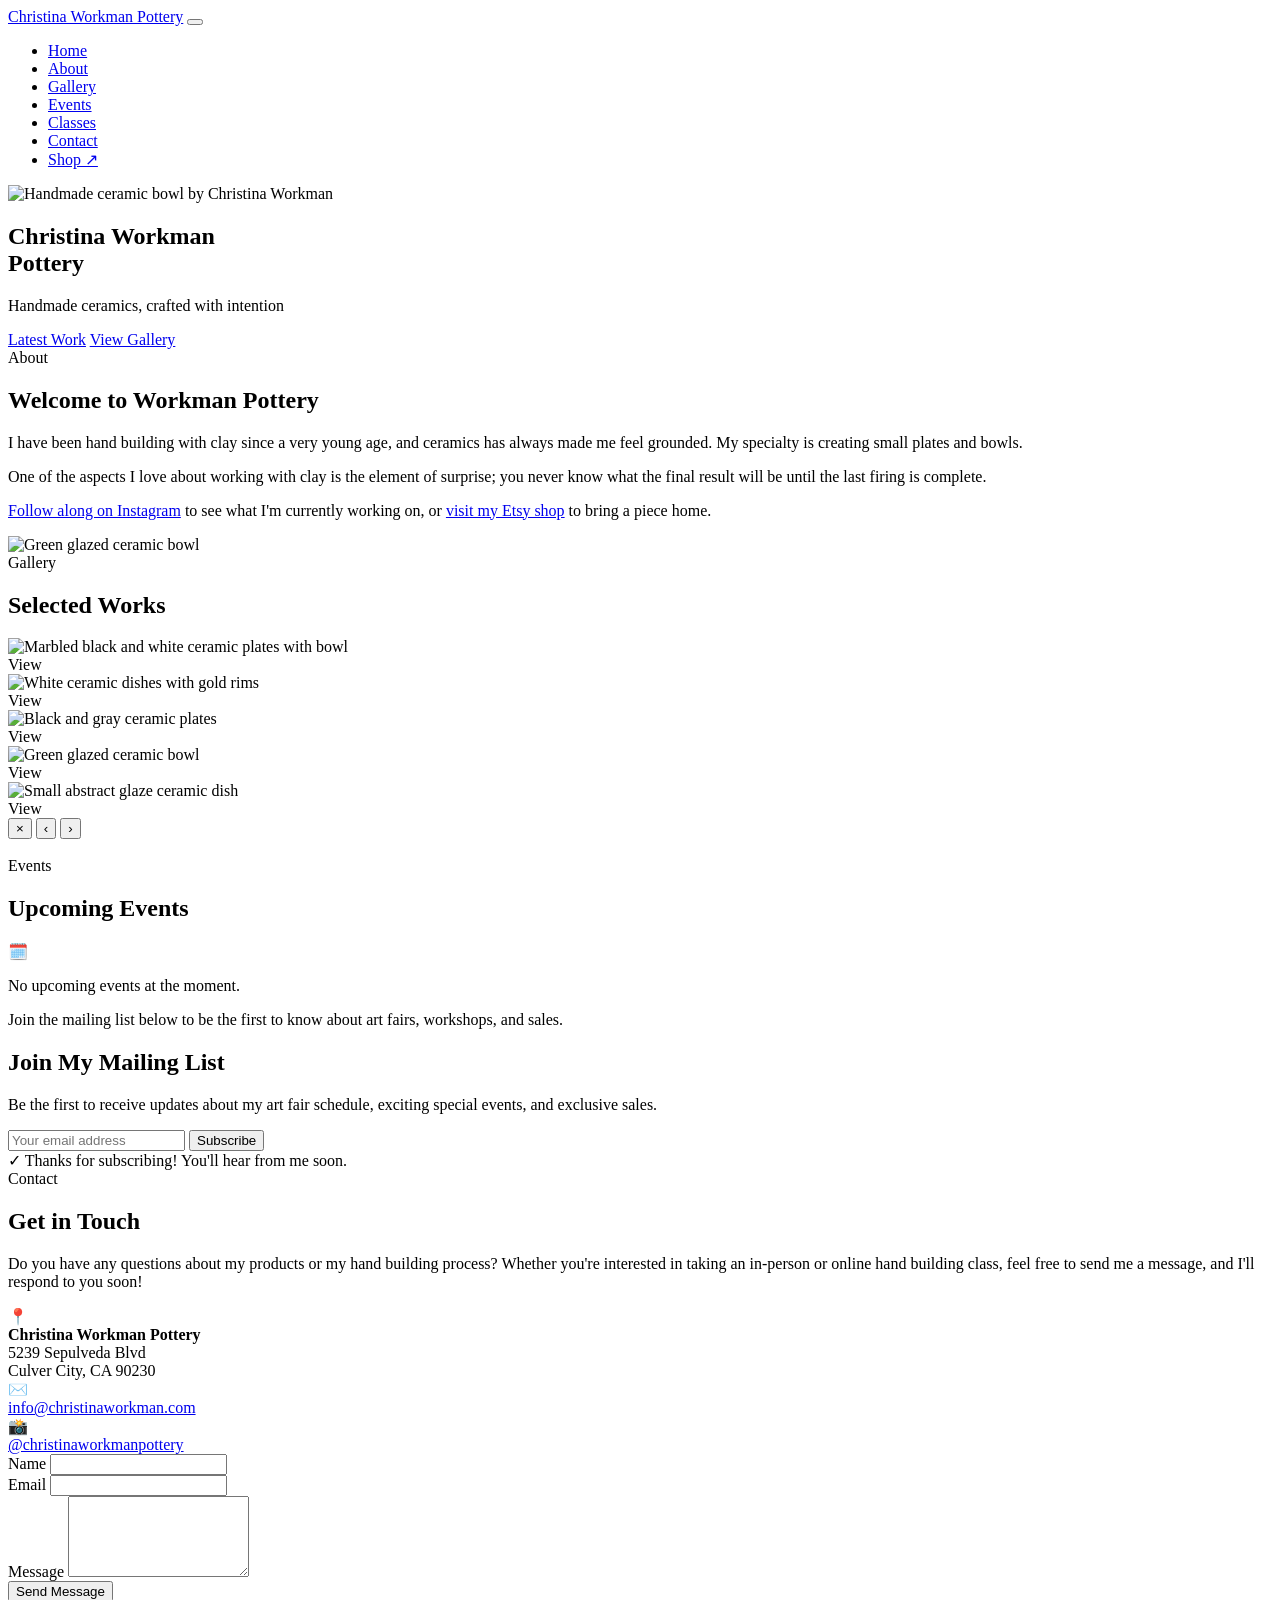
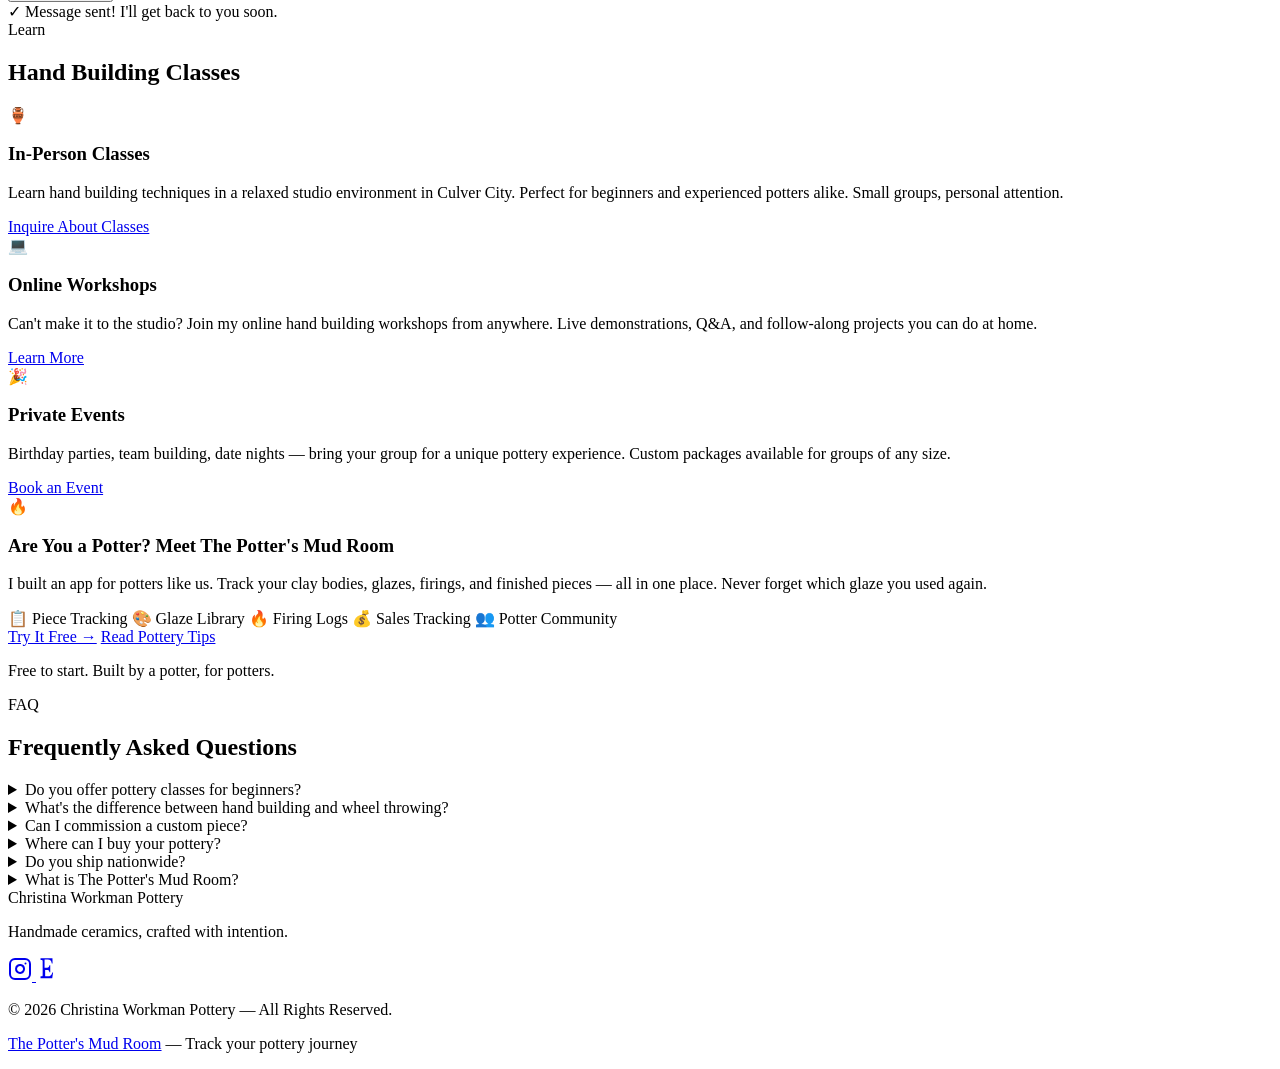
==== docs/index.html @ 321eee42 "Add docs folder for GitHub Pages deployment" ====
<!DOCTYPE html>
<html lang="en">
<head>
  <meta charset="UTF-8">
  <meta name="viewport" content="width=device-width, initial-scale=1.0">
  <title>Christina Workman Pottery | Handmade Ceramics in Culver City, CA</title>
  <meta name="description" content="Christina Workman Pottery — handmade ceramic plates, bowls, and custom pottery in Culver City, CA. Hand building classes, workshops, and private events. Shop on Etsy. Creator of The Potter's Mud Room app.">
  <meta name="keywords" content="pottery, ceramics, handmade pottery, hand-built ceramics, pottery classes, hand building classes, Culver City pottery, Los Angeles ceramics, Christina Workman, clay, glazes, custom pottery, pottery workshops, pottery events, ceramic bowls, ceramic plates, pottery for sale, potters mud room">
  <meta name="author" content="Christina Workman">

  <!-- Open Graph -->
  <meta property="og:title" content="Christina Workman Pottery">
  <meta property="og:description" content="Handmade ceramic plates, bowls, and pottery. Hand-built with love in Culver City, CA.">
  <meta property="og:image" content="/images/hero.jpg">
  <meta property="og:url" content="https://christinaworkmanpottery.com">
  <meta property="og:type" content="website">
  <meta property="og:site_name" content="Christina Workman Pottery">

  <!-- Twitter Card -->
  <meta name="twitter:card" content="summary_large_image">
  <meta name="twitter:title" content="Christina Workman Pottery">
  <meta name="twitter:description" content="Handmade ceramic plates, bowls, and pottery. Hand-built with love in Culver City, CA.">
  <meta name="twitter:image" content="/images/hero.jpg">

  <!-- Favicon (simple clay emoji for now) -->
  <link rel="icon" href="data:image/svg+xml,<svg xmlns='http://www.w3.org/2000/svg' viewBox='0 0 100 100'><text y='.9em' font-size='90'>🏺</text></svg>">

  <!-- Google Fonts -->
  <link rel="preconnect" href="https://fonts.googleapis.com">
  <link rel="preconnect" href="https://fonts.gstatic.com" crossorigin>
  <link href="https://fonts.googleapis.com/css2?family=Inter:wght@300;400;500;600&family=Playfair+Display:ital,wght@0,400;0,500;0,600;0,700;1,400;1,500&display=swap" rel="stylesheet">

  <!-- Styles -->
  <link rel="stylesheet" href="/styles.css">

  <!-- Structured Data -->
  <script type="application/ld+json">
  {
    "@context": "https://schema.org",
    "@type": "LocalBusiness",
    "name": "Christina Workman Pottery",
    "description": "Handmade ceramic plates, bowls, and pottery. Hand-built with love in Culver City, CA.",
    "url": "https://christinaworkmanpottery.com",
    "email": "info@christinaworkman.com",
    "address": {
      "@type": "PostalAddress",
      "streetAddress": "5239 Sepulveda Blvd",
      "addressLocality": "Culver City",
      "addressRegion": "CA",
      "postalCode": "90230",
      "addressCountry": "US"
    },
    "sameAs": [
      "https://www.instagram.com/christinaworkmanpottery",
      "https://www.etsy.com/shop/EvolvingDesignStudio"
    ],
    "image": "/images/hero.jpg",
    "priceRange": "$$"
  }
  </script>
  <script type="application/ld+json">
  {
    "@context": "https://schema.org",
    "@type": "FAQPage",
    "mainEntity": [
      {"@type": "Question", "name": "Do you offer pottery classes for beginners?", "acceptedAnswer": {"@type": "Answer", "text": "Yes! Hand building classes are perfect for all skill levels, including complete beginners. Both in-person (Culver City, CA) and online workshops are available."}},
      {"@type": "Question", "name": "What's the difference between hand building and wheel throwing?", "acceptedAnswer": {"@type": "Answer", "text": "Hand building uses techniques like pinching, coiling, and slab building to shape clay by hand — no pottery wheel needed. It gives incredible creative freedom and every piece is truly one-of-a-kind."}},
      {"@type": "Question", "name": "Can I commission a custom piece?", "acceptedAnswer": {"@type": "Answer", "text": "Absolutely! Custom orders are welcome. Send a message through the contact form. Custom pieces typically take 4-6 weeks."}},
      {"@type": "Question", "name": "Where can I buy your pottery?", "acceptedAnswer": {"@type": "Answer", "text": "Shop the current collection on Etsy at etsy.com/shop/EvolvingDesignStudio. Also available at local art fairs and markets."}},
      {"@type": "Question", "name": "Do you ship nationwide?", "acceptedAnswer": {"@type": "Answer", "text": "Yes! All pieces are carefully wrapped and shipped via USPS Priority Mail with insurance throughout the United States."}},
      {"@type": "Question", "name": "What is The Potter's Mud Room?", "acceptedAnswer": {"@type": "Answer", "text": "The Potter's Mud Room is a pottery tracking app for potters to log clay bodies, glazes, firings, and finished pieces. Free to start at thepottersmudroom.com."}}
    ]
  }
  </script>
</head>
<body>

  <!-- Navigation -->
  <nav class="nav" id="nav">
    <div class="nav-inner">
      <a href="#home" class="nav-logo">Christina Workman Pottery</a>
      <button class="nav-toggle" id="navToggle" aria-label="Toggle navigation">
        <span></span>
        <span></span>
        <span></span>
      </button>
      <ul class="nav-links" id="navLinks">
        <li><a href="#home">Home</a></li>
        <li><a href="#about">About</a></li>
        <li><a href="#gallery">Gallery</a></li>
        <li><a href="#events">Events</a></li>
        <li><a href="#classes">Classes</a></li>
        <li><a href="#contact">Contact</a></li>
        <li><a href="https://www.etsy.com/shop/EvolvingDesignStudio?ref=shop_sugg" target="_blank" rel="noopener" class="nav-shop-link">Shop&nbsp;↗</a></li>
      </ul>
    </div>
  </nav>

  <!-- Hero -->
  <section class="hero" id="home">
    <div class="hero-overlay"></div>
    <img src="/images/hero.jpg" alt="Handmade ceramic bowl by Christina Workman" class="hero-img" loading="eager">
    <div class="hero-content">
      <h1>Christina Workman<br><span>Pottery</span></h1>
      <p class="hero-tagline">Handmade ceramics, crafted with intention</p>
      <div class="hero-buttons">
        <a href="https://www.instagram.com/christinaworkmanpottery" target="_blank" rel="noopener" class="btn btn-primary">Latest Work</a>
        <a href="#gallery" class="btn btn-secondary">View Gallery</a>
      </div>
    </div>
  </section>

  <!-- About -->
  <section class="section about" id="about">
    <div class="container">
      <div class="section-label">About</div>
      <h2>Welcome to Workman Pottery</h2>
      <div class="about-content">
        <div class="about-text">
          <p>I have been hand building with clay since a very young age, and ceramics has always made me feel grounded. My specialty is creating small plates and bowls.</p>
          <p>One of the aspects I love about working with clay is the element of surprise; you never know what the final result will be until the last firing is complete.</p>
          <p class="about-cta">
            <a href="https://www.instagram.com/christinaworkmanpottery" target="_blank" rel="noopener" class="inline-link">Follow along on Instagram</a> to see what I'm currently working on, or <a href="https://www.etsy.com/shop/EvolvingDesignStudio?ref=shop_sugg" target="_blank" rel="noopener" class="inline-link">visit my Etsy shop</a> to bring a piece home.
          </p>
        </div>
        <div class="about-image">
          <img src="/images/gallery-4.jpg" alt="Green glazed ceramic bowl" loading="lazy">
        </div>
      </div>
    </div>
  </section>

  <!-- Gallery -->
  <section class="section gallery" id="gallery">
    <div class="container">
      <div class="section-label">Gallery</div>
      <h2>Selected Works</h2>
      <div class="gallery-grid">
        <div class="gallery-item" data-index="0">
          <img src="/images/gallery-1.jpg" alt="Marbled black and white ceramic plates with bowl" loading="lazy">
          <div class="gallery-item-overlay">
            <span>View</span>
          </div>
        </div>
        <div class="gallery-item" data-index="1">
          <img src="/images/gallery-2.jpg" alt="White ceramic dishes with gold rims" loading="lazy">
          <div class="gallery-item-overlay">
            <span>View</span>
          </div>
        </div>
        <div class="gallery-item" data-index="2">
          <img src="/images/gallery-3.jpg" alt="Black and gray ceramic plates" loading="lazy">
          <div class="gallery-item-overlay">
            <span>View</span>
          </div>
        </div>
        <div class="gallery-item" data-index="3">
          <img src="/images/gallery-4.jpg" alt="Green glazed ceramic bowl" loading="lazy">
          <div class="gallery-item-overlay">
            <span>View</span>
          </div>
        </div>
        <div class="gallery-item" data-index="4">
          <img src="/images/gallery-5.jpg" alt="Small abstract glaze ceramic dish" loading="lazy">
          <div class="gallery-item-overlay">
            <span>View</span>
          </div>
        </div>
      </div>
    </div>
  </section>

  <!-- Lightbox -->
  <div class="lightbox" id="lightbox" role="dialog" aria-modal="true" aria-label="Image viewer">
    <button class="lightbox-close" id="lightboxClose" aria-label="Close lightbox">&times;</button>
    <button class="lightbox-prev" id="lightboxPrev" aria-label="Previous image">&#8249;</button>
    <button class="lightbox-next" id="lightboxNext" aria-label="Next image">&#8250;</button>
    <div class="lightbox-content">
      <img src="" alt="" id="lightboxImg">
    </div>
  </div>

  <!-- Events -->
  <section class="section events" id="events">
    <div class="container">
      <div class="section-label">Events</div>
      <h2>Upcoming Events</h2>
      <div class="events-empty">
        <div class="events-icon">🗓️</div>
        <p>No upcoming events at the moment.</p>
        <p class="events-sub">Join the mailing list below to be the first to know about art fairs, workshops, and sales.</p>
      </div>
    </div>
  </section>

  <!-- Mailing List -->
  <section class="section mailing" id="mailing">
    <div class="container">
      <div class="mailing-card">
        <h2>Join My Mailing List</h2>
        <p>Be the first to receive updates about my art fair schedule, exciting special events, and exclusive sales.</p>
        <form class="mailing-form" id="mailingForm">
          <div class="form-row">
            <input type="email" name="email" placeholder="Your email address" required aria-label="Email address">
            <button type="submit" class="btn btn-primary">Subscribe</button>
          </div>
          <div class="form-success" id="mailingSuccess">
            <span>✓</span> Thanks for subscribing! You'll hear from me soon.
          </div>
        </form>
      </div>
    </div>
  </section>

  <!-- Contact -->
  <section class="section contact" id="contact">
    <div class="container">
      <div class="section-label">Contact</div>
      <h2>Get in Touch</h2>
      <div class="contact-grid">
        <div class="contact-info">
          <p>Do you have any questions about my products or my hand building process? Whether you're interested in taking an in-person or online hand building class, feel free to send me a message, and I'll respond to you soon!</p>

          <div class="contact-details">
            <div class="contact-detail">
              <div class="contact-detail-icon">📍</div>
              <div>
                <strong>Christina Workman Pottery</strong><br>
                5239 Sepulveda Blvd<br>
                Culver City, CA 90230
              </div>
            </div>
            <div class="contact-detail">
              <div class="contact-detail-icon">✉️</div>
              <div>
                <a href="mailto:info@christinaworkman.com">info@christinaworkman.com</a>
              </div>
            </div>
            <div class="contact-detail">
              <div class="contact-detail-icon">📸</div>
              <div>
                <a href="https://www.instagram.com/christinaworkmanpottery" target="_blank" rel="noopener">@christinaworkmanpottery</a>
              </div>
            </div>
          </div>
        </div>
        <div class="contact-form-wrap">
          <form class="contact-form" id="contactForm">
            <div class="form-group">
              <label for="contactName">Name</label>
              <input type="text" id="contactName" name="name" required>
            </div>
            <div class="form-group">
              <label for="contactEmail">Email</label>
              <input type="email" id="contactEmail" name="email" required>
            </div>
            <div class="form-group">
              <label for="contactMessage">Message</label>
              <textarea id="contactMessage" name="message" rows="5" required></textarea>
            </div>
            <button type="submit" class="btn btn-primary btn-full">Send Message</button>
            <div class="form-success" id="contactSuccess">
              <span>✓</span> Message sent! I'll get back to you soon.
            </div>
          </form>
        </div>
      </div>
    </div>
  </section>

  <!-- Classes / Workshops -->
  <section class="section classes" id="classes">
    <div class="container">
      <div class="section-label">Learn</div>
      <h2>Hand Building Classes</h2>
      <div class="classes-grid">
        <div class="class-card">
          <div class="class-icon">🏺</div>
          <h3>In-Person Classes</h3>
          <p>Learn hand building techniques in a relaxed studio environment in Culver City. Perfect for beginners and experienced potters alike. Small groups, personal attention.</p>
          <a href="#contact" class="btn btn-outline">Inquire About Classes</a>
        </div>
        <div class="class-card">
          <div class="class-icon">💻</div>
          <h3>Online Workshops</h3>
          <p>Can't make it to the studio? Join my online hand building workshops from anywhere. Live demonstrations, Q&A, and follow-along projects you can do at home.</p>
          <a href="#contact" class="btn btn-outline">Learn More</a>
        </div>
        <div class="class-card">
          <div class="class-icon">🎉</div>
          <h3>Private Events</h3>
          <p>Birthday parties, team building, date nights — bring your group for a unique pottery experience. Custom packages available for groups of any size.</p>
          <a href="#contact" class="btn btn-outline">Book an Event</a>
        </div>
      </div>
    </div>
  </section>

  <!-- Potter's Mud Room -->
  <section class="section mudroom" id="mudroom">
    <div class="container">
      <div class="mudroom-card">
        <div class="mudroom-icon">🔥</div>
        <h3>Are You a Potter? Meet The Potter's Mud Room</h3>
        <p>I built an app for potters like us. Track your clay bodies, glazes, firings, and finished pieces — all in one place. Never forget which glaze you used again.</p>
        <div class="mudroom-features">
          <span>📋 Piece Tracking</span>
          <span>🎨 Glaze Library</span>
          <span>🔥 Firing Logs</span>
          <span>💰 Sales Tracking</span>
          <span>👥 Potter Community</span>
        </div>
        <div class="mudroom-buttons">
          <a href="https://thepottersmudroom.com" target="_blank" rel="noopener" class="btn btn-primary">Try It Free →</a>
          <a href="https://thepottersmudroom.com/#blog" target="_blank" rel="noopener" class="btn btn-outline">Read Pottery Tips</a>
        </div>
        <p class="mudroom-sub">Free to start. Built by a potter, for potters.</p>
      </div>
    </div>
  </section>

  <!-- FAQ (SEO) -->
  <section class="section faq" id="faq">
    <div class="container">
      <div class="section-label">FAQ</div>
      <h2>Frequently Asked Questions</h2>
      <div class="faq-list">
        <details class="faq-item">
          <summary>Do you offer pottery classes for beginners?</summary>
          <p>Yes! My hand building classes are perfect for all skill levels, including complete beginners. I teach in small groups so you get plenty of personal attention. Both in-person (Culver City, CA) and online workshops are available.</p>
        </details>
        <details class="faq-item">
          <summary>What's the difference between hand building and wheel throwing?</summary>
          <p>Hand building uses techniques like pinching, coiling, and slab building to shape clay by hand — no pottery wheel needed. It gives you incredible creative freedom and every piece is truly one-of-a-kind. All my work is hand built.</p>
        </details>
        <details class="faq-item">
          <summary>Can I commission a custom piece?</summary>
          <p>Absolutely! I love working on custom orders. Whether it's a specific size, color palette, or design — send me a message through the contact form and we'll discuss your vision. Custom pieces typically take 4-6 weeks.</p>
        </details>
        <details class="faq-item">
          <summary>Where can I buy your pottery?</summary>
          <p>You can shop my current collection on <a href="https://www.etsy.com/shop/EvolvingDesignStudio" target="_blank" rel="noopener">my Etsy shop</a>. I also sell at local art fairs and markets — follow me on <a href="https://www.instagram.com/christinaworkmanpottery" target="_blank" rel="noopener">Instagram</a> or join my mailing list for event announcements.</p>
        </details>
        <details class="faq-item">
          <summary>Do you ship nationwide?</summary>
          <p>Yes! All pieces are carefully wrapped and shipped via USPS Priority Mail with insurance. I ship throughout the United States. International shipping available on request.</p>
        </details>
        <details class="faq-item">
          <summary>What is The Potter's Mud Room?</summary>
          <p>The Potter's Mud Room is a pottery tracking app I created for potters. It helps you log your clay bodies, glazes, firings, and finished pieces so you never forget what worked. It's free to start at <a href="https://thepottersmudroom.com" target="_blank" rel="noopener">thepottersmudroom.com</a>.</p>
        </details>
      </div>
    </div>
  </section>

  <!-- Footer -->
  <footer class="footer">
    <div class="container">
      <div class="footer-inner">
        <div class="footer-brand">
          <div class="footer-logo">Christina Workman Pottery</div>
          <p class="footer-tagline">Handmade ceramics, crafted with intention.</p>
        </div>
        <div class="footer-links">
          <a href="https://www.instagram.com/christinaworkmanpottery" target="_blank" rel="noopener" aria-label="Instagram">
            <svg width="24" height="24" viewBox="0 0 24 24" fill="none" stroke="currentColor" stroke-width="2" stroke-linecap="round" stroke-linejoin="round"><rect x="2" y="2" width="20" height="20" rx="5" ry="5"/><path d="M16 11.37A4 4 0 1 1 12.63 8 4 4 0 0 1 16 11.37z"/><line x1="17.5" y1="6.5" x2="17.51" y2="6.5"/></svg>
          </a>
          <a href="https://www.etsy.com/shop/EvolvingDesignStudio?ref=shop_sugg" target="_blank" rel="noopener" aria-label="Etsy Shop">
            <svg width="24" height="24" viewBox="0 0 24 24" fill="currentColor"><path d="M8.559 3.074c0-.235.02-.412.122-.494.102-.082.306-.102.588-.102h2.372c2.86 0 3.682 1.2 4.032 3.462l.102.588h.792l-.102-5.25H4.494l.102 1.764h.588c1.176 0 1.47.306 1.47 1.47v13.386c0 1.164-.294 1.47-1.47 1.47h-.588l-.102 1.764h11.754l.816-5.544h-.792l-.306.882c-.588 1.764-1.764 2.862-4.032 2.862h-2.19c-.48 0-.588-.204-.588-.588V12.93h1.962c1.47 0 2.058.588 2.352 2.352h.792V8.31h-.792c-.294 1.764-.882 2.352-2.352 2.352H8.559V3.074z"/></svg>
          </a>
        </div>
      </div>
      <div class="footer-bottom">
        <p>&copy; 2026 Christina Workman Pottery &mdash; All Rights Reserved.</p>
        <p class="footer-mudroom">
          <a href="https://thepottersmudroom.com" target="_blank" rel="noopener">The Potter's Mud Room</a> — Track your pottery journey
        </p>
      </div>
    </div>
  </footer>

  <script src="/script.js"></script>
</body>
</html>
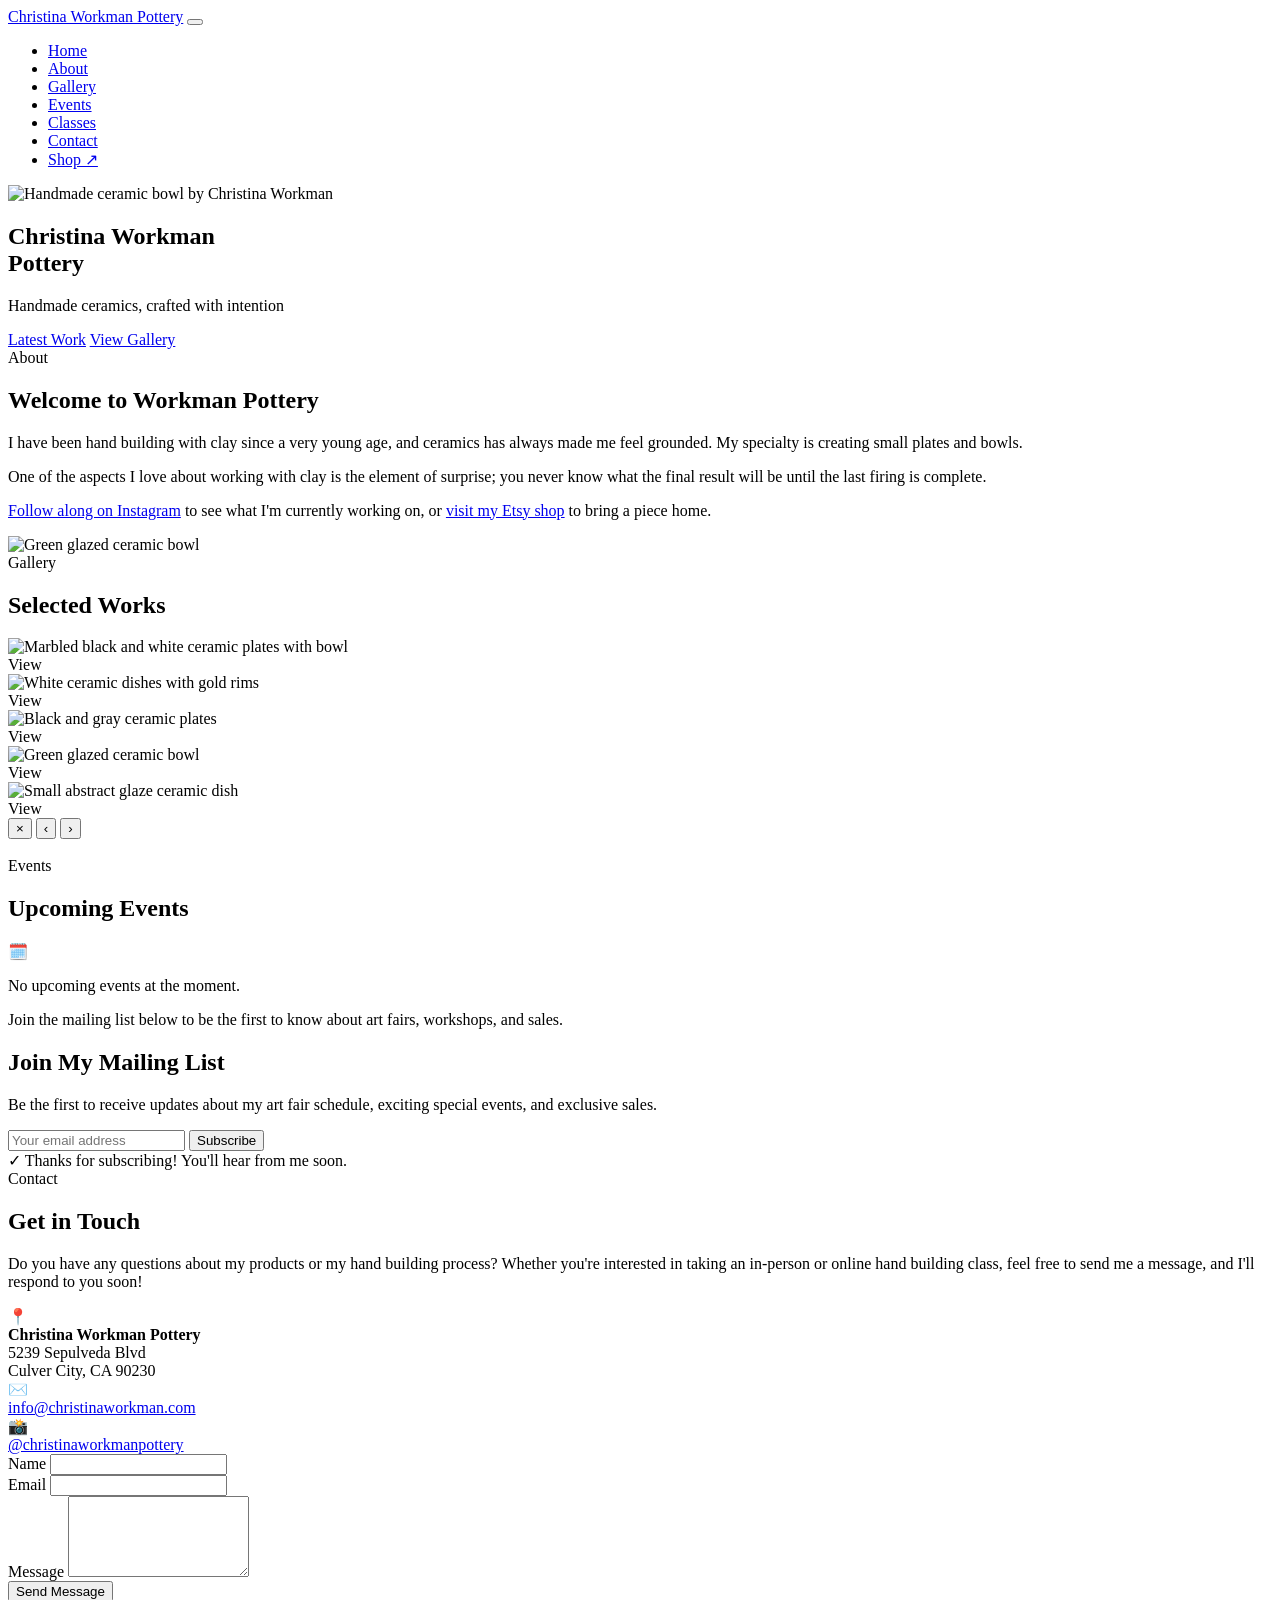
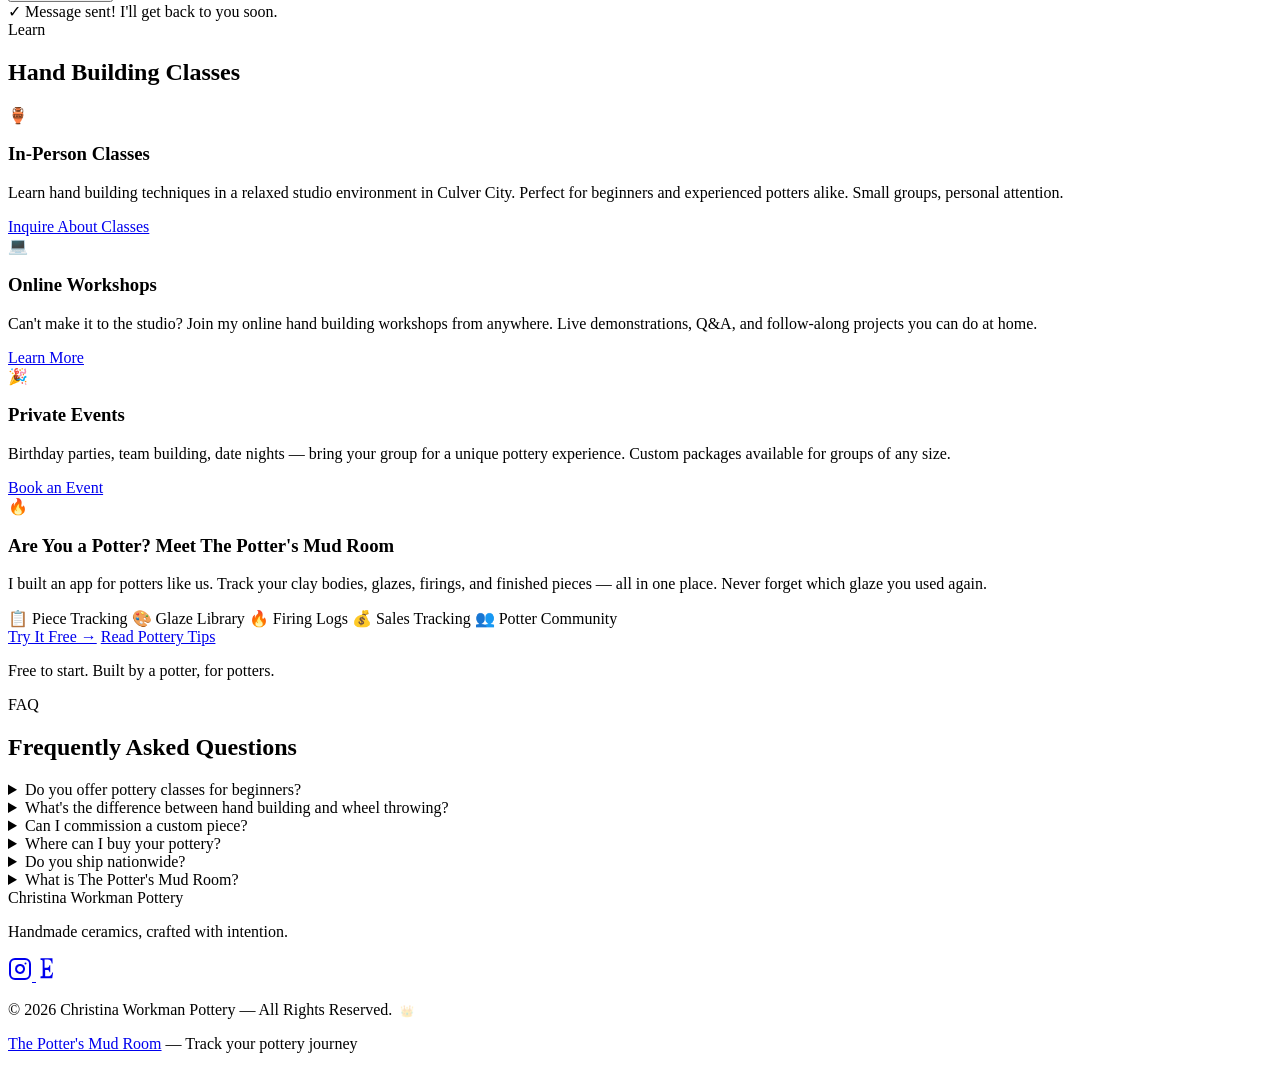
==== commit 477875ec: "Add admin panel with events management and traffic tracking" ====
--- a/docs/index.html
+++ b/docs/index.html
@@ -2,11 +2,18 @@
 <html lang="en">
 <head>
   <meta charset="UTF-8">
+  <meta name="google-site-verification" content="WTmPelC2jF7uA5QOo6ekbtAIXW3XS0q32bzF4u0J4jo" />
   <meta name="viewport" content="width=device-width, initial-scale=1.0">
   <title>Christina Workman Pottery | Handmade Ceramics in Culver City, CA</title>
   <meta name="description" content="Christina Workman Pottery — handmade ceramic plates, bowls, and custom pottery in Culver City, CA. Hand building classes, workshops, and private events. Shop on Etsy. Creator of The Potter's Mud Room app.">
-  <meta name="keywords" content="pottery, ceramics, handmade pottery, hand-built ceramics, pottery classes, hand building classes, Culver City pottery, Los Angeles ceramics, Christina Workman, clay, glazes, custom pottery, pottery workshops, pottery events, ceramic bowls, ceramic plates, pottery for sale, potters mud room">
+  <meta name="keywords" content="pottery, ceramics, handmade pottery, hand-built ceramics, pottery classes, hand building classes, Culver City pottery, Los Angeles ceramics, Christina Workman, clay, glazes, custom pottery, pottery workshops, pottery events, ceramic bowls, ceramic plates, pottery for sale, potters mud room, pottery classes Culver City, pottery classes Los Angeles, hand building workshop, ceramic plates handmade, pottery studio LA, custom ceramic bowls, pottery events LA, team building pottery, pottery party Culver City">
   <meta name="author" content="Christina Workman">
+  <meta name="robots" content="index, follow">
+  <link rel="canonical" href="https://christinaworkmanpottery.com">
+  <!-- Pinterest -->
+  <meta name="pinterest-rich-pin" content="true">
+  <meta property="article:author" content="Christina Workman">
+  <meta property="article:publisher" content="https://christinaworkmanpottery.com">
 
   <!-- Open Graph -->
   <meta property="og:title" content="Christina Workman Pottery">
@@ -185,10 +192,12 @@
     <div class="container">
       <div class="section-label">Events</div>
       <h2>Upcoming Events</h2>
-      <div class="events-empty">
-        <div class="events-icon">🗓️</div>
-        <p>No upcoming events at the moment.</p>
-        <p class="events-sub">Join the mailing list below to be the first to know about art fairs, workshops, and sales.</p>
+      <div id="eventsContainer">
+        <div class="events-empty" id="eventsEmpty">
+          <div class="events-icon">🗓️</div>
+          <p>No upcoming events at the moment.</p>
+          <p class="events-sub">Join the mailing list below to be the first to know about art fairs, workshops, and sales.</p>
+        </div>
       </div>
     </div>
   </section>
@@ -371,7 +380,7 @@
         </div>
       </div>
       <div class="footer-bottom">
-        <p>&copy; 2026 Christina Workman Pottery &mdash; All Rights Reserved.</p>
+        <p>&copy; 2026 Christina Workman Pottery &mdash; All Rights Reserved. <a href="/admin.html" style="opacity:0.3;font-size:0.7rem;text-decoration:none;margin-left:4px" title="Admin">👑</a></p>
         <p class="footer-mudroom">
           <a href="https://thepottersmudroom.com" target="_blank" rel="noopener">The Potter's Mud Room</a> — Track your pottery journey
         </p>
@@ -380,5 +389,69 @@
   </footer>
 
   <script src="/script.js"></script>
+
+  <!-- Traffic Tracking -->
+  <script>
+  (function(){
+    try {
+      var views = JSON.parse(localStorage.getItem('cwp_pageviews') || '[]');
+      views.push({
+        url: location.pathname,
+        date: new Date().toISOString().slice(0, 10),
+        timestamp: new Date().toISOString(),
+        referrer: document.referrer || 'direct'
+      });
+      // Keep max 10000 entries to avoid bloating localStorage
+      if (views.length > 10000) views = views.slice(-10000);
+      localStorage.setItem('cwp_pageviews', JSON.stringify(views));
+    } catch(e) {}
+  })();
+  </script>
+
+  <!-- Dynamic Events from events.json -->
+  <script>
+  (function(){
+    fetch('/events.json?t=' + Date.now())
+      .then(function(r){ return r.json(); })
+      .then(function(events){
+        if (!events || !events.length) return;
+        var now = new Date().toISOString().slice(0, 10);
+        var upcoming = events.filter(function(e){ return e.date >= now; })
+          .sort(function(a,b){ return a.date.localeCompare(b.date); });
+        if (upcoming.length === 0) return;
+
+        var container = document.getElementById('eventsContainer');
+        var empty = document.getElementById('eventsEmpty');
+        if (empty) empty.style.display = 'none';
+
+        var html = '<div class="events-list">';
+        upcoming.forEach(function(ev){
+          var dt = new Date(ev.date + 'T12:00:00');
+          var dateStr = dt.toLocaleDateString('en-US', { weekday: 'long', month: 'long', day: 'numeric', year: 'numeric' });
+          html += '<div class="event-card">';
+          html += '<div class="event-card-date">';
+          html += '<span class="event-card-month">' + dt.toLocaleDateString('en-US',{month:'short'}) + '</span>';
+          html += '<span class="event-card-day">' + dt.getDate() + '</span>';
+          html += '</div>';
+          html += '<div class="event-card-info">';
+          html += '<h3>' + escH(ev.name) + '</h3>';
+          html += '<p class="event-card-meta">' + dateStr + (ev.time ? ' &middot; ' + escH(ev.time) : '') + '</p>';
+          if (ev.location) html += '<p class="event-card-meta">\ud83d\udccd ' + escH(ev.location) + '</p>';
+          if (ev.description) html += '<p class="event-card-desc">' + escH(ev.description) + '</p>';
+          if (ev.link) html += '<a href="' + escH(ev.link) + '" target="_blank" rel="noopener" class="btn btn-outline" style="margin-top:8px;padding:8px 20px;font-size:0.85rem">RSVP / Tickets \u2192</a>';
+          html += '</div></div>';
+        });
+        html += '</div>';
+        container.insertAdjacentHTML('beforeend', html);
+      })
+      .catch(function(e){ console.log('Events load:', e); });
+
+    function escH(s){
+      var d = document.createElement('div');
+      d.textContent = s || '';
+      return d.innerHTML;
+    }
+  })();
+  </script>
 </body>
 </html>
